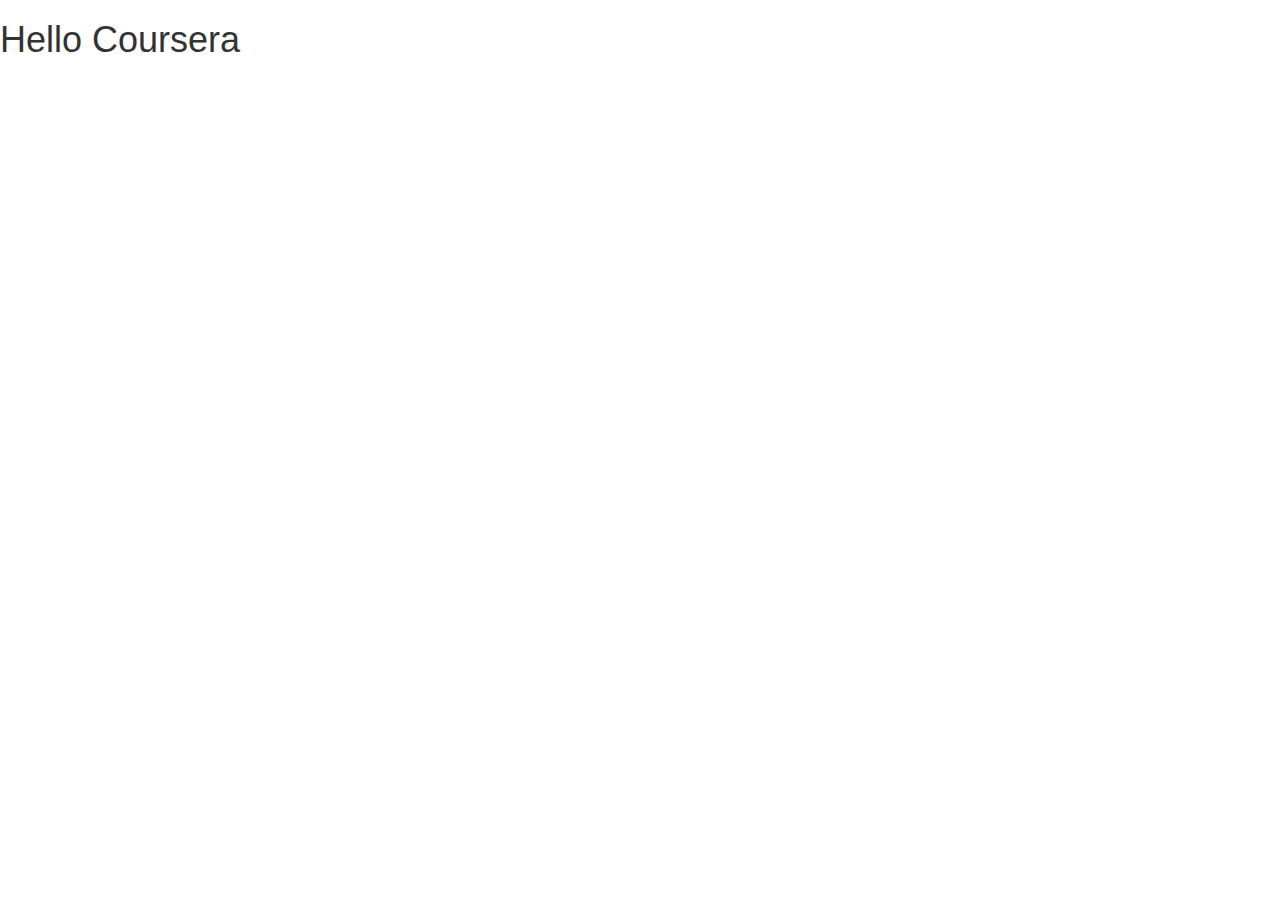
==== module3-solution/index.html @ 3acecd4c "Module-3 solution folder created" ====
<!doctype html>
<html lang="en">
  <head>
    <meta charset="utf-8">
    <meta http-equiv="X-UA-Compatible" content="IE=edge">
    <meta name="viewport" content="width=device-width, initial-scale=1">

    <!-- HTML5 shim and Respond.js for IE8 support of HTML5 elements and media queries -->
    <!-- WARNING: Respond.js doesn't work if you view the page via file:// -->
    <!--[if lt IE 9]>
      <script src="https://oss.maxcdn.com/html5shiv/3.7.2/html5shiv.min.js"></script>
      <script src="https://oss.maxcdn.com/respond/1.4.2/respond.min.js"></script>
    <![endif]-->

    <title>Boostrap Starter Page</title>
    <link rel="stylesheet" href="css/bootstrap.min.css">
    <link rel="stylesheet" href="css/styles.css">
  </head>
<body>

  <h1>Hello Coursera</h1>

  <!-- jQuery (Bootstrap JS plugins depend on it) -->
  <script src="js/jquery-1.11.3.min.js"></script>
  <script src="js/bootstrap.min.js"></script>
  <script src="js/script.js"></script>
</body>
</html>
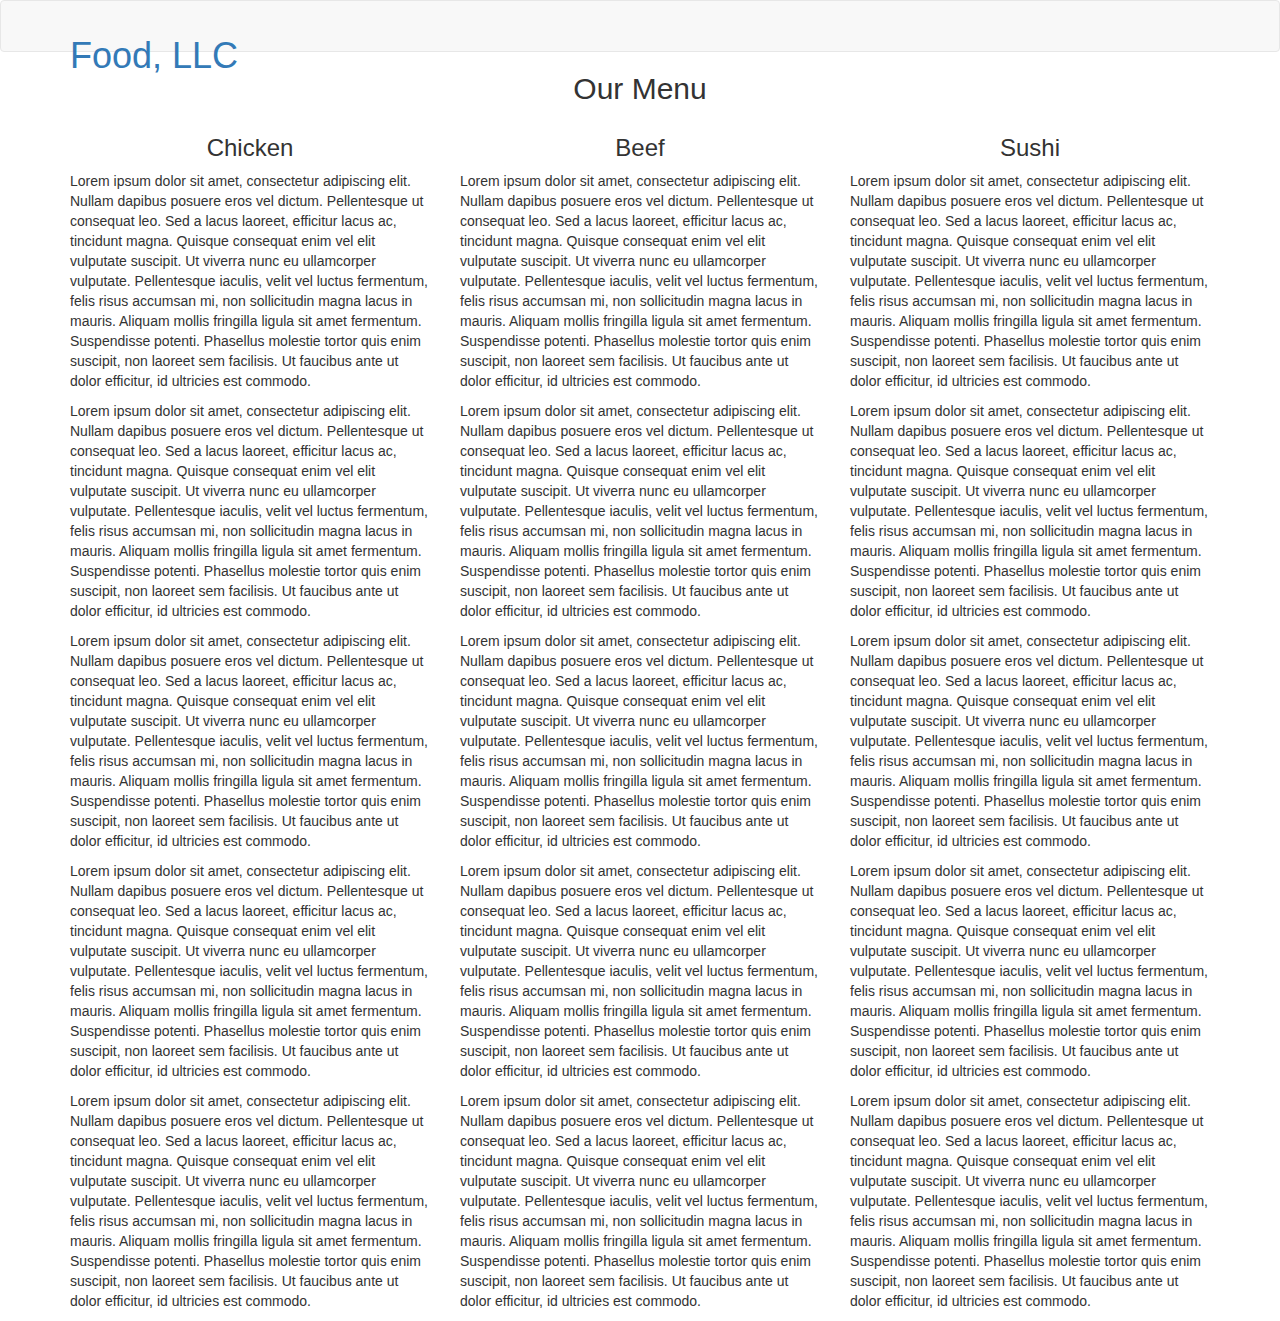
==== commit 91cf7978: "Module-3 updated and finished" ====
--- a/module3-solution/index.html
+++ b/module3-solution/index.html
@@ -4,24 +4,105 @@
     <meta charset="utf-8">
     <meta http-equiv="X-UA-Compatible" content="IE=edge">
     <meta name="viewport" content="width=device-width, initial-scale=1">
-
-    <!-- HTML5 shim and Respond.js for IE8 support of HTML5 elements and media queries -->
-    <!-- WARNING: Respond.js doesn't work if you view the page via file:// -->
-    <!--[if lt IE 9]>
-      <script src="https://oss.maxcdn.com/html5shiv/3.7.2/html5shiv.min.js"></script>
-      <script src="https://oss.maxcdn.com/respond/1.4.2/respond.min.js"></script>
-    <![endif]-->
-
-    <title>Boostrap Starter Page</title>
+    <title>Assignment solution for Module 3</title>
     <link rel="stylesheet" href="css/bootstrap.min.css">
     <link rel="stylesheet" href="css/styles.css">
+    <link href='https://fonts.googleapis.com/css?family=Oxygen:400,300,700' rel='stylesheet' type='text/css'>
+    <link href='https://fonts.googleapis.com/css?family=Lora' rel='stylesheet' type='text/css'>
   </head>
 <body>
+  <header>
+    <nav id="header-nav" class="navbar navbar-default">
+      <div class="container">
+        <div class="navbar-header">
+          <a href="index.html" class="pull-left visible-md visible-lg"></a>
 
-  <h1>Hello Coursera</h1>
+          <div class="navbar-brand">
+            <a href="index.html"><h1>Food, LLC</h1></a>
+            
+          </div>
+
+          <button type="button" class="navbar-toggle collapsed" data-toggle="collapse" data-target="#collapsable-nav" aria-expanded="false">
+            <span class="sr-only">Toggle navigation</span>
+            <span class="icon-bar"></span>
+            <span class="icon-bar"></span>
+            <span class="icon-bar"></span>
+          </button>
+        </div>
+
+        <div id="collapsable-nav" class="collapse navbar-collapse">
+           <ul id="nav-list" class="nav navbar-nav navbar-right visible-xs">
+            <li class="text-center"><a href="#chicken">Chicken</a></li>
+            <li class="text-center"><a href="#beef">Beef</a></li>
+            <li class="text-center"><a href="#sushi">Sushi</a></li>
+            
+          </ul><!-- #nav-list -->
+        </div><!-- .collapse .navbar-collapse -->
+      </div><!-- .container -->
+    </nav><!-- #header-nav -->
+ 
+
+      <h2 class="text-center">Our Menu</h2>
+       </header>
+
+  
+  <div class="container">
+    <div class="row">
+      <div class="col-lg-4 col-md-6">
+        <section id="chicken">
+          <h3 class="text-center">Chicken</h3>
+          <p>Lorem ipsum dolor sit amet, consectetur adipiscing elit. Nullam dapibus posuere eros vel dictum. Pellentesque ut consequat leo. Sed a lacus laoreet, efficitur lacus ac, tincidunt magna. Quisque consequat enim vel elit vulputate suscipit. Ut viverra nunc eu ullamcorper vulputate. Pellentesque iaculis, velit vel luctus fermentum, felis risus accumsan mi, non sollicitudin magna lacus in mauris. Aliquam mollis fringilla ligula sit amet fermentum. Suspendisse potenti. Phasellus molestie tortor quis enim suscipit, non laoreet sem facilisis. Ut faucibus ante ut dolor efficitur, id ultricies est commodo.</p>
+
+          <p>Lorem ipsum dolor sit amet, consectetur adipiscing elit. Nullam dapibus posuere eros vel dictum. Pellentesque ut consequat leo. Sed a lacus laoreet, efficitur lacus ac, tincidunt magna. Quisque consequat enim vel elit vulputate suscipit. Ut viverra nunc eu ullamcorper vulputate. Pellentesque iaculis, velit vel luctus fermentum, felis risus accumsan mi, non sollicitudin magna lacus in mauris. Aliquam mollis fringilla ligula sit amet fermentum. Suspendisse potenti. Phasellus molestie tortor quis enim suscipit, non laoreet sem facilisis. Ut faucibus ante ut dolor efficitur, id ultricies est commodo.</p>
+
+          <p>Lorem ipsum dolor sit amet, consectetur adipiscing elit. Nullam dapibus posuere eros vel dictum. Pellentesque ut consequat leo. Sed a lacus laoreet, efficitur lacus ac, tincidunt magna. Quisque consequat enim vel elit vulputate suscipit. Ut viverra nunc eu ullamcorper vulputate. Pellentesque iaculis, velit vel luctus fermentum, felis risus accumsan mi, non sollicitudin magna lacus in mauris. Aliquam mollis fringilla ligula sit amet fermentum. Suspendisse potenti. Phasellus molestie tortor quis enim suscipit, non laoreet sem facilisis. Ut faucibus ante ut dolor efficitur, id ultricies est commodo.</p>
+
+          <p>Lorem ipsum dolor sit amet, consectetur adipiscing elit. Nullam dapibus posuere eros vel dictum. Pellentesque ut consequat leo. Sed a lacus laoreet, efficitur lacus ac, tincidunt magna. Quisque consequat enim vel elit vulputate suscipit. Ut viverra nunc eu ullamcorper vulputate. Pellentesque iaculis, velit vel luctus fermentum, felis risus accumsan mi, non sollicitudin magna lacus in mauris. Aliquam mollis fringilla ligula sit amet fermentum. Suspendisse potenti. Phasellus molestie tortor quis enim suscipit, non laoreet sem facilisis. Ut faucibus ante ut dolor efficitur, id ultricies est commodo.</p>
+
+          <p>Lorem ipsum dolor sit amet, consectetur adipiscing elit. Nullam dapibus posuere eros vel dictum. Pellentesque ut consequat leo. Sed a lacus laoreet, efficitur lacus ac, tincidunt magna. Quisque consequat enim vel elit vulputate suscipit. Ut viverra nunc eu ullamcorper vulputate. Pellentesque iaculis, velit vel luctus fermentum, felis risus accumsan mi, non sollicitudin magna lacus in mauris. Aliquam mollis fringilla ligula sit amet fermentum. Suspendisse potenti. Phasellus molestie tortor quis enim suscipit, non laoreet sem facilisis. Ut faucibus ante ut dolor efficitur, id ultricies est commodo.</p>
+          <a href="#top" class="visible-xs">Back To Top</a>
+
+        </section>
+      </div>
+      <div class="col-lg-4 col-md-6">
+        <section id="beef">
+          <h3 class="text-center">Beef</h3>
+                    <p>Lorem ipsum dolor sit amet, consectetur adipiscing elit. Nullam dapibus posuere eros vel dictum. Pellentesque ut consequat leo. Sed a lacus laoreet, efficitur lacus ac, tincidunt magna. Quisque consequat enim vel elit vulputate suscipit. Ut viverra nunc eu ullamcorper vulputate. Pellentesque iaculis, velit vel luctus fermentum, felis risus accumsan mi, non sollicitudin magna lacus in mauris. Aliquam mollis fringilla ligula sit amet fermentum. Suspendisse potenti. Phasellus molestie tortor quis enim suscipit, non laoreet sem facilisis. Ut faucibus ante ut dolor efficitur, id ultricies est commodo.</p>
+
+          <p>Lorem ipsum dolor sit amet, consectetur adipiscing elit. Nullam dapibus posuere eros vel dictum. Pellentesque ut consequat leo. Sed a lacus laoreet, efficitur lacus ac, tincidunt magna. Quisque consequat enim vel elit vulputate suscipit. Ut viverra nunc eu ullamcorper vulputate. Pellentesque iaculis, velit vel luctus fermentum, felis risus accumsan mi, non sollicitudin magna lacus in mauris. Aliquam mollis fringilla ligula sit amet fermentum. Suspendisse potenti. Phasellus molestie tortor quis enim suscipit, non laoreet sem facilisis. Ut faucibus ante ut dolor efficitur, id ultricies est commodo.</p>
+
+          <p>Lorem ipsum dolor sit amet, consectetur adipiscing elit. Nullam dapibus posuere eros vel dictum. Pellentesque ut consequat leo. Sed a lacus laoreet, efficitur lacus ac, tincidunt magna. Quisque consequat enim vel elit vulputate suscipit. Ut viverra nunc eu ullamcorper vulputate. Pellentesque iaculis, velit vel luctus fermentum, felis risus accumsan mi, non sollicitudin magna lacus in mauris. Aliquam mollis fringilla ligula sit amet fermentum. Suspendisse potenti. Phasellus molestie tortor quis enim suscipit, non laoreet sem facilisis. Ut faucibus ante ut dolor efficitur, id ultricies est commodo.</p>
+
+          <p>Lorem ipsum dolor sit amet, consectetur adipiscing elit. Nullam dapibus posuere eros vel dictum. Pellentesque ut consequat leo. Sed a lacus laoreet, efficitur lacus ac, tincidunt magna. Quisque consequat enim vel elit vulputate suscipit. Ut viverra nunc eu ullamcorper vulputate. Pellentesque iaculis, velit vel luctus fermentum, felis risus accumsan mi, non sollicitudin magna lacus in mauris. Aliquam mollis fringilla ligula sit amet fermentum. Suspendisse potenti. Phasellus molestie tortor quis enim suscipit, non laoreet sem facilisis. Ut faucibus ante ut dolor efficitur, id ultricies est commodo.</p>
+
+          <p>Lorem ipsum dolor sit amet, consectetur adipiscing elit. Nullam dapibus posuere eros vel dictum. Pellentesque ut consequat leo. Sed a lacus laoreet, efficitur lacus ac, tincidunt magna. Quisque consequat enim vel elit vulputate suscipit. Ut viverra nunc eu ullamcorper vulputate. Pellentesque iaculis, velit vel luctus fermentum, felis risus accumsan mi, non sollicitudin magna lacus in mauris. Aliquam mollis fringilla ligula sit amet fermentum. Suspendisse potenti. Phasellus molestie tortor quis enim suscipit, non laoreet sem facilisis. Ut faucibus ante ut dolor efficitur, id ultricies est commodo.</p>
+          <a href="#top" class="visible-xs">Back To Top</a>
+
+        </section>
+      </div>
+      <div class="col-lg-4 col-md-12">
+
+        <section id="sushi">
+          <h3 class="text-center">Sushi</h3>
+          <p>Lorem ipsum dolor sit amet, consectetur adipiscing elit. Nullam dapibus posuere eros vel dictum. Pellentesque ut consequat leo. Sed a lacus laoreet, efficitur lacus ac, tincidunt magna. Quisque consequat enim vel elit vulputate suscipit. Ut viverra nunc eu ullamcorper vulputate. Pellentesque iaculis, velit vel luctus fermentum, felis risus accumsan mi, non sollicitudin magna lacus in mauris. Aliquam mollis fringilla ligula sit amet fermentum. Suspendisse potenti. Phasellus molestie tortor quis enim suscipit, non laoreet sem facilisis. Ut faucibus ante ut dolor efficitur, id ultricies est commodo.</p>
+
+          <p>Lorem ipsum dolor sit amet, consectetur adipiscing elit. Nullam dapibus posuere eros vel dictum. Pellentesque ut consequat leo. Sed a lacus laoreet, efficitur lacus ac, tincidunt magna. Quisque consequat enim vel elit vulputate suscipit. Ut viverra nunc eu ullamcorper vulputate. Pellentesque iaculis, velit vel luctus fermentum, felis risus accumsan mi, non sollicitudin magna lacus in mauris. Aliquam mollis fringilla ligula sit amet fermentum. Suspendisse potenti. Phasellus molestie tortor quis enim suscipit, non laoreet sem facilisis. Ut faucibus ante ut dolor efficitur, id ultricies est commodo.</p>
+
+          <p>Lorem ipsum dolor sit amet, consectetur adipiscing elit. Nullam dapibus posuere eros vel dictum. Pellentesque ut consequat leo. Sed a lacus laoreet, efficitur lacus ac, tincidunt magna. Quisque consequat enim vel elit vulputate suscipit. Ut viverra nunc eu ullamcorper vulputate. Pellentesque iaculis, velit vel luctus fermentum, felis risus accumsan mi, non sollicitudin magna lacus in mauris. Aliquam mollis fringilla ligula sit amet fermentum. Suspendisse potenti. Phasellus molestie tortor quis enim suscipit, non laoreet sem facilisis. Ut faucibus ante ut dolor efficitur, id ultricies est commodo.</p>
+
+          <p>Lorem ipsum dolor sit amet, consectetur adipiscing elit. Nullam dapibus posuere eros vel dictum. Pellentesque ut consequat leo. Sed a lacus laoreet, efficitur lacus ac, tincidunt magna. Quisque consequat enim vel elit vulputate suscipit. Ut viverra nunc eu ullamcorper vulputate. Pellentesque iaculis, velit vel luctus fermentum, felis risus accumsan mi, non sollicitudin magna lacus in mauris. Aliquam mollis fringilla ligula sit amet fermentum. Suspendisse potenti. Phasellus molestie tortor quis enim suscipit, non laoreet sem facilisis. Ut faucibus ante ut dolor efficitur, id ultricies est commodo.</p>
+
+          <p>Lorem ipsum dolor sit amet, consectetur adipiscing elit. Nullam dapibus posuere eros vel dictum. Pellentesque ut consequat leo. Sed a lacus laoreet, efficitur lacus ac, tincidunt magna. Quisque consequat enim vel elit vulputate suscipit. Ut viverra nunc eu ullamcorper vulputate. Pellentesque iaculis, velit vel luctus fermentum, felis risus accumsan mi, non sollicitudin magna lacus in mauris. Aliquam mollis fringilla ligula sit amet fermentum. Suspendisse potenti. Phasellus molestie tortor quis enim suscipit, non laoreet sem facilisis. Ut faucibus ante ut dolor efficitur, id ultricies est commodo.</p>
+          <a href="#top" class="visible-xs">Back To Top</a>
+
+        </section>
+      </div>
+    </div>
+  </div>
+
 
   <!-- jQuery (Bootstrap JS plugins depend on it) -->
-  <script src="js/jquery-1.11.3.min.js"></script>
+  <script src="js/jquery-2.1.4.min.js"></script>
   <script src="js/bootstrap.min.js"></script>
   <script src="js/script.js"></script>
 </body>
